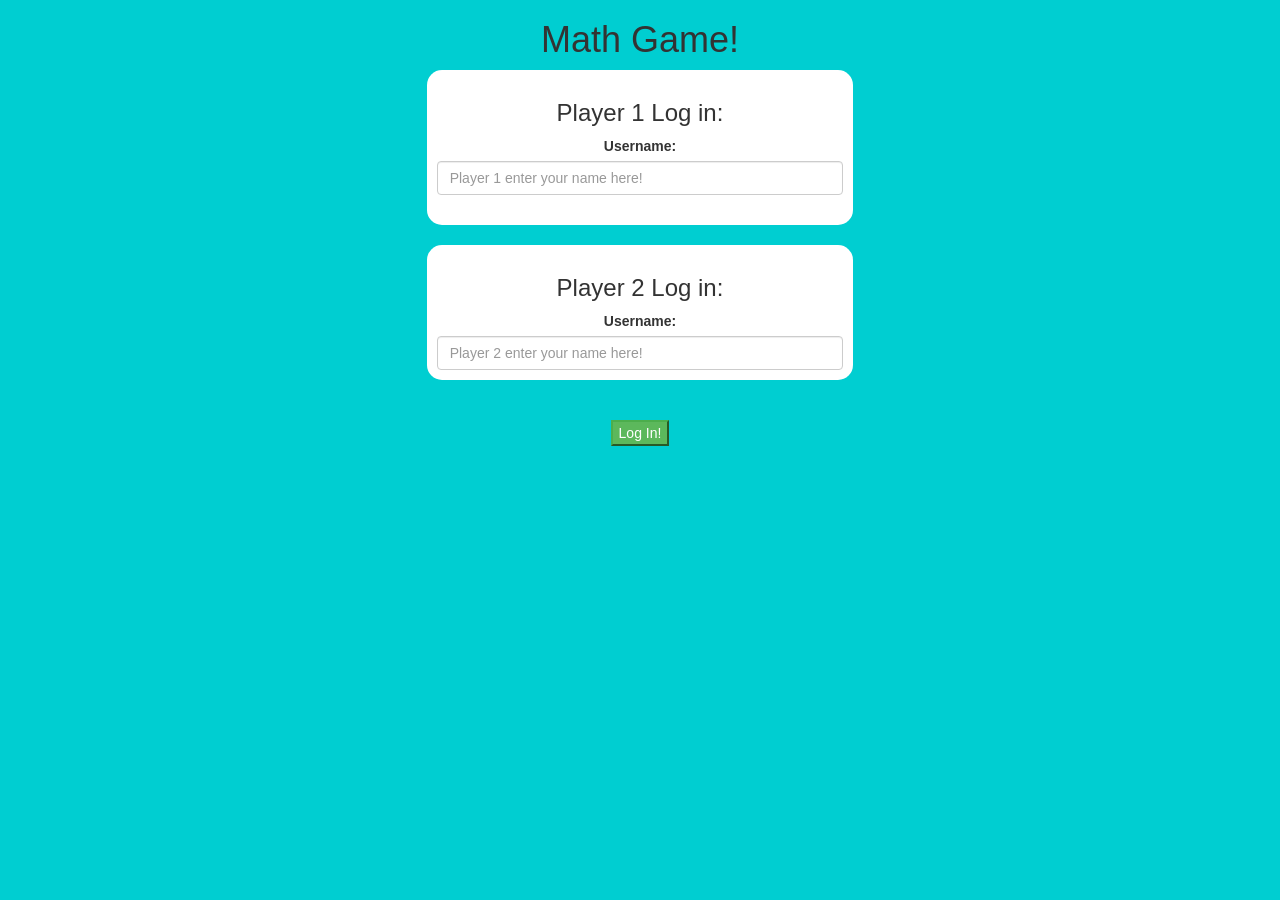
==== index.html @ f98fe02e "Add files via upload" ====
<!DOCTYPE html>
<html>
<head>
	<title>The Math Game!</title>
<meta name="viewport" content="width=device-width, initial-scale=1">
<link rel="stylesheet" href="https://maxcdn.bootstrapcdn.com/bootstrap/3.4.0/css/bootstrap.min.css">
<script src="https://ajax.googleapis.com/ajax/libs/jquery/3.4.1/jquery.min.js"></script>
<script src="https://maxcdn.bootstrapcdn.com/bootstrap/3.4.0/js/bootstrap.min.js"></script>
<link rel="stylesheet" type="text/css" href="style.css">
<script src="main.js"></script>
</head>
<body>
    <center>
        <h1>Math Game!</h1>
		<div class="col-lg-4 col-sm-8 col-xs-11 login_div1">
			<h3>Player 1 Log in:</h3>
			<label>Username:</label>
			<input type="text" id="player1_name_input" class="form-control" placeholder="Player 1 enter your name here!">
			<br>
		</div>
		<br>
		<div class="col-lg-4 col-sm-8 col-xs-11 login_div2">
			<h3>Player 2 Log in:</h3>
			<label>Username:</label>
			<input type="text" id="player2_name_input" class="form-control" placeholder="Player 2 enter your name here!">
        </div>
		<br>
		<br>
		<button type="button" id="send_button" class="btn-success" onclick="send()">Log In!</button>
    </center>
</body>
---- style.css ----
.login_div1 , .login_div2
	{
		background: white;
		padding: 10px;
		float: none;
		border-radius: 15px;
	}
body {
	background-color: darkturquoise;
}
#output {
	background: white;
	border-radius: 10px;
	border-top: 10px solid aliceblue;
	padding: 10px;
	float: none;
	text-align: center;
}
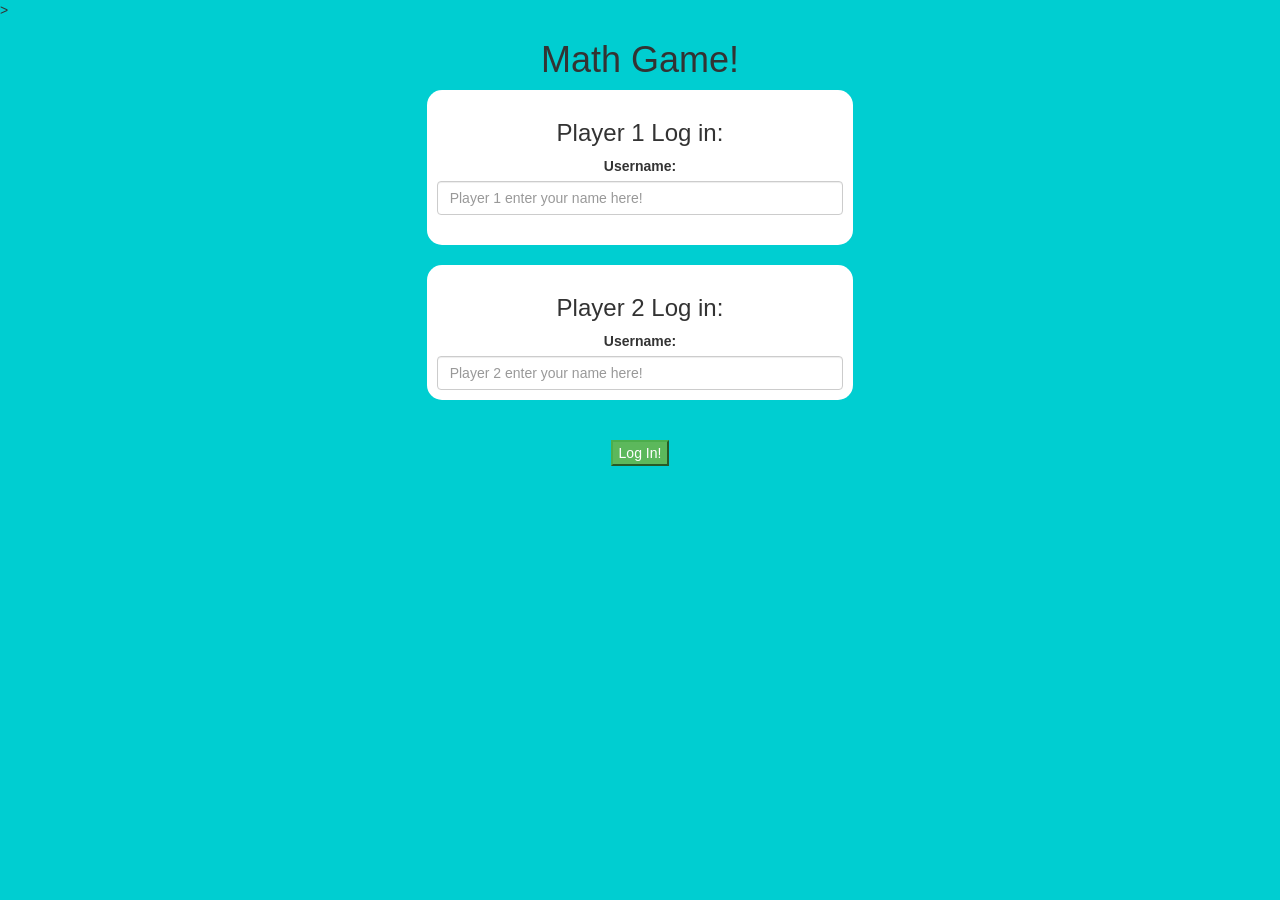
==== commit fbcfda05: "Add files via upload" ====
--- a/index.html
+++ b/index.html
@@ -9,7 +9,7 @@
 <link rel="stylesheet" type="text/css" href="style.css">
 <script src="main.js"></script>
 </head>
-<body>
+<body>>
     <center>
         <h1>Math Game!</h1>
 		<div class="col-lg-4 col-sm-8 col-xs-11 login_div1">
@@ -26,6 +26,6 @@
         </div>
 		<br>
 		<br>
-		<button type="button" id="send_button" class="btn-success" onclick="send()">Log In!</button>
+		<button type="button" id="login_button" class="btn-success" onclick="addUser()">Log In!</button>
     </center>
 </body>
